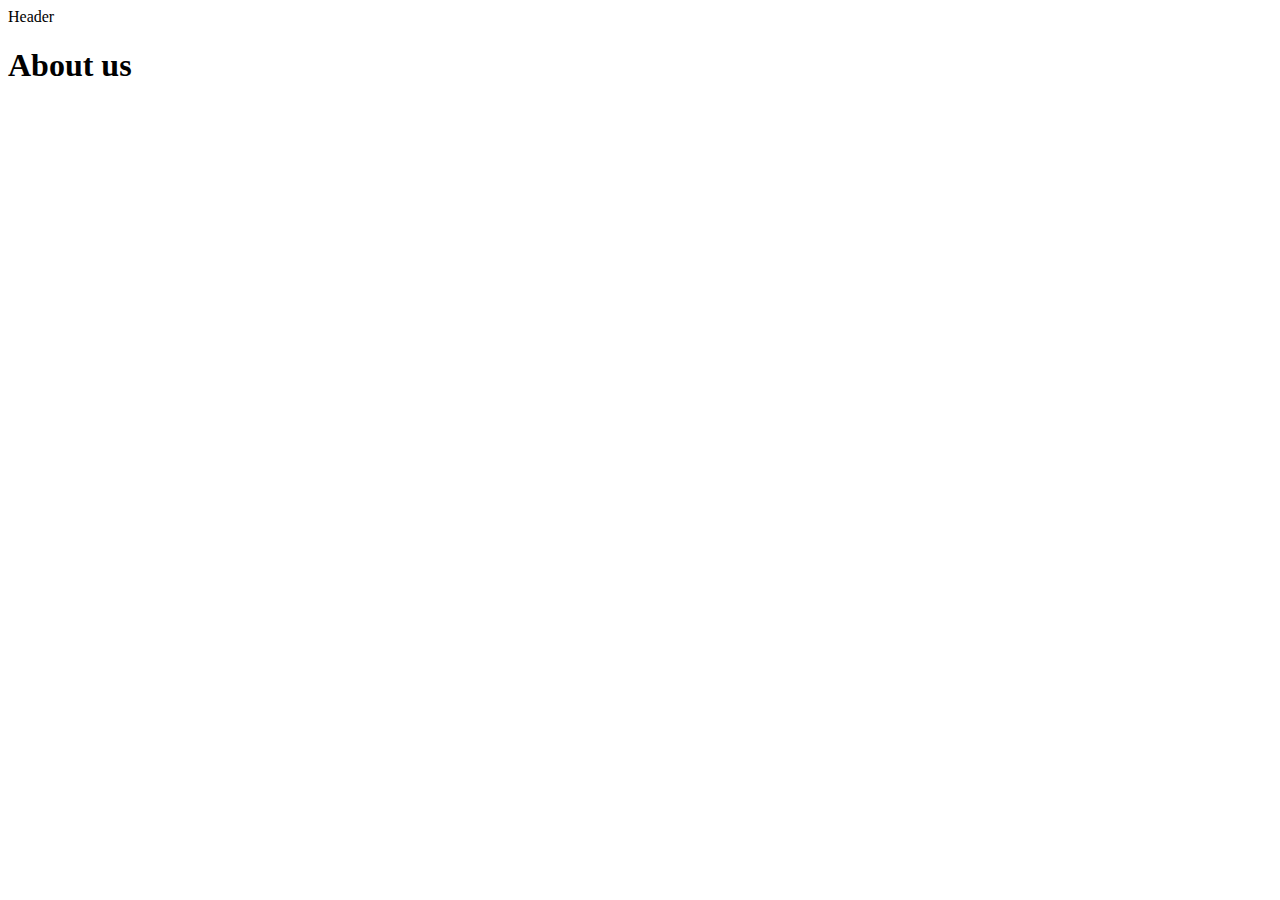
==== src/main/resources/templates/about.html @ 16aecc76 "Start project" ====
<!DOCTYPE html SYSTEM "http://thymeleaf.org/dtd/xhtml1-strict-thymeleaf-4.dtd">
<html lang="en" xmlns="http://www.w3.org/1999/xhtml"
      xmlns:th="http://www.thymeleaf.org">
<head>
    <meta charset="UTF-8">
    <title>About</title>
  <link rel="stylesheet" type="text/css" media="all"
        th:href="@{/css/bootstrap.min.css}" href="/css/style.css"/>
  <script type="text/javascript" th:src="@{/js/bootstrap.bundle.min.js}"></script>
</head>
<body>
<div th:replace="~{fragments/header :: headerfragment}">Header</div>

<h1>About us</h1>
</body>
</html>
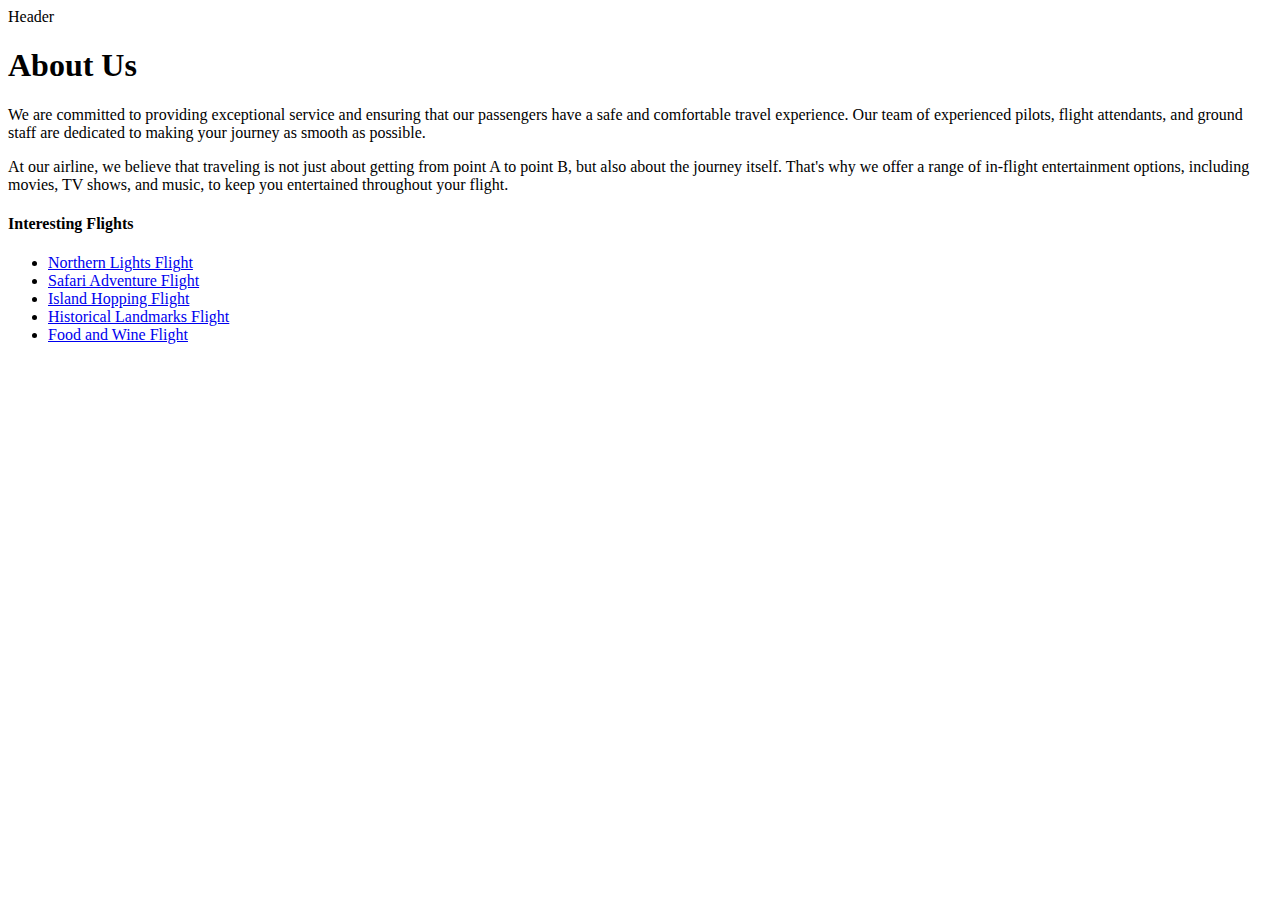
==== commit b8e56207: "Make Airport entity + Template layout" ====
--- a/src/main/resources/templates/about.html
+++ b/src/main/resources/templates/about.html
@@ -11,6 +11,24 @@
 <body>
 <div th:replace="~{fragments/header :: headerfragment}">Header</div>
 
-<h1>About us</h1>
+<div class="container my-5">
+    <div class="row">
+        <div class="col-md-8">
+            <h1>About Us</h1>
+            <p>We are committed to providing exceptional service and ensuring that our passengers have a safe and comfortable travel experience. Our team of experienced pilots, flight attendants, and ground staff are dedicated to making your journey as smooth as possible.</p>
+            <p>At our airline, we believe that traveling is not just about getting from point A to point B, but also about the journey itself. That's why we offer a range of in-flight entertainment options, including movies, TV shows, and music, to keep you entertained throughout your flight.</p>
+        </div>
+        <div class="col-md-4">
+            <h4>Interesting Flights</h4>
+            <ul class="list-unstyled">
+                <li><a href="#">Northern Lights Flight</a></li>
+                <li><a href="#">Safari Adventure Flight</a></li>
+                <li><a href="#">Island Hopping Flight</a></li>
+                <li><a href="#">Historical Landmarks Flight</a></li>
+                <li><a href="#">Food and Wine Flight</a></li>
+            </ul>
+        </div>
+    </div>
+</div>
 </body>
 </html>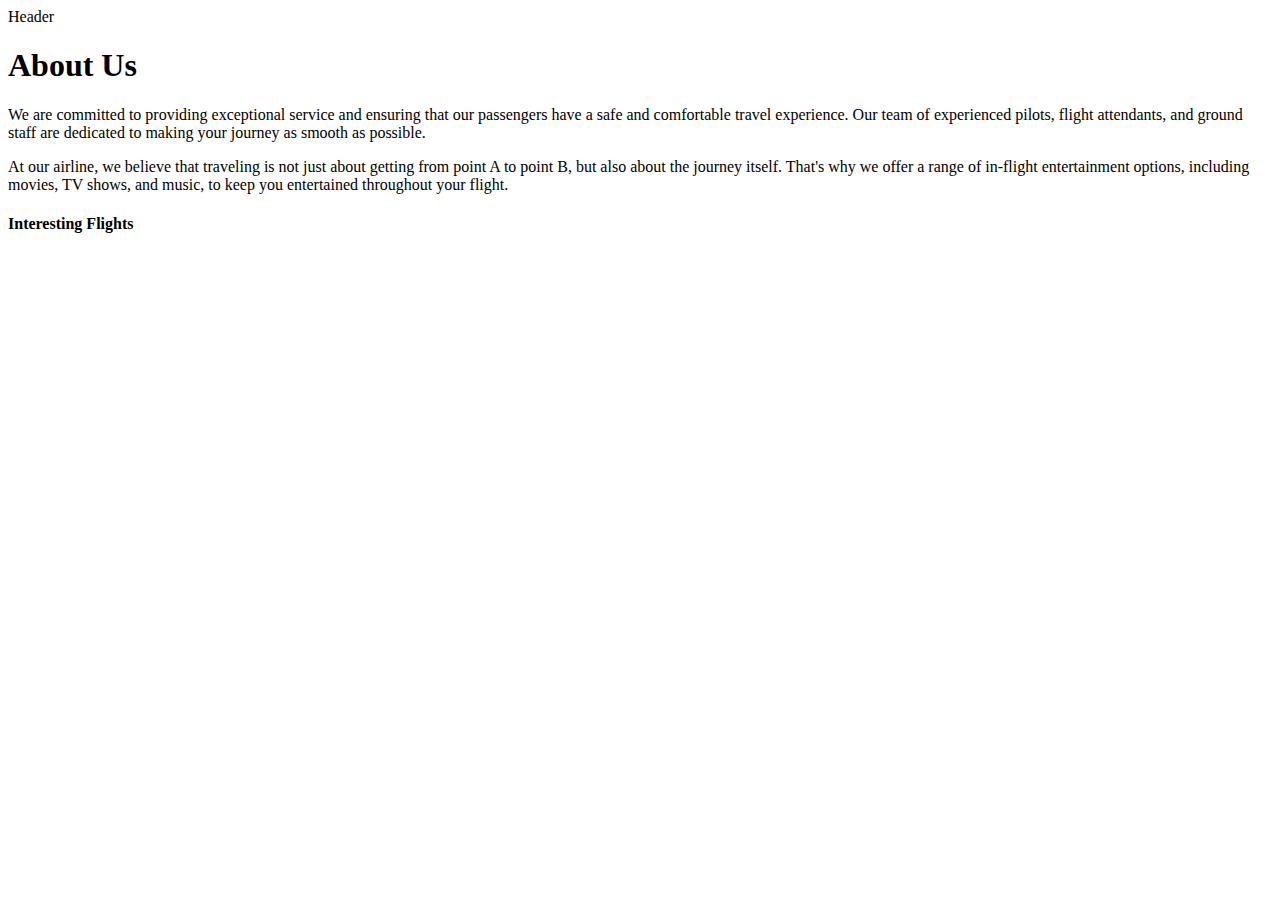
==== commit d1fc6a2b: "Maken van nieuwe templates + database connectie" ====
--- a/src/main/resources/templates/about.html
+++ b/src/main/resources/templates/about.html
@@ -4,9 +4,11 @@
 <head>
     <meta charset="UTF-8">
     <title>About</title>
-  <link rel="stylesheet" type="text/css" media="all"
-        th:href="@{/css/bootstrap.min.css}" href="/css/style.css"/>
-  <script type="text/javascript" th:src="@{/js/bootstrap.bundle.min.js}"></script>
+    <link rel="stylesheet" type="text/css" media="all"
+          th:href="@{/css/bootstrap.min.css}" href="/css/style.css"/>
+    <script type="text/javascript" th:src="@{/js/bootstrap.bundle.min.js}"></script>
+    <link rel="stylesheet" type="text/css" media="all" th:href="@{/css/stylesheet.css}" href="/css/stylesheet.css"/>
+
 </head>
 <body>
 <div th:replace="~{fragments/header :: headerfragment}">Header</div>
@@ -15,18 +17,18 @@
     <div class="row">
         <div class="col-md-8">
             <h1>About Us</h1>
-            <p>We are committed to providing exceptional service and ensuring that our passengers have a safe and comfortable travel experience. Our team of experienced pilots, flight attendants, and ground staff are dedicated to making your journey as smooth as possible.</p>
-            <p>At our airline, we believe that traveling is not just about getting from point A to point B, but also about the journey itself. That's why we offer a range of in-flight entertainment options, including movies, TV shows, and music, to keep you entertained throughout your flight.</p>
+            <p>We are committed to providing exceptional service and ensuring that our passengers have a safe and
+                comfortable travel experience. Our team of experienced pilots, flight attendants, and ground staff are
+                dedicated to making your journey as smooth as possible.</p>
+            <p>At our airline, we believe that traveling is not just about getting from point A to point B, but also
+                about the journey itself. That's why we offer a range of in-flight entertainment options, including
+                movies, TV shows, and music, to keep you entertained throughout your flight.</p>
         </div>
         <div class="col-md-4">
             <h4>Interesting Flights</h4>
-            <ul class="list-unstyled">
-                <li><a href="#">Northern Lights Flight</a></li>
-                <li><a href="#">Safari Adventure Flight</a></li>
-                <li><a href="#">Island Hopping Flight</a></li>
-                <li><a href="#">Historical Landmarks Flight</a></li>
-                <li><a href="#">Food and Wine Flight</a></li>
-            </ul>
+            <div th:each="flight: ${flights}">
+                <a th:text="|${flight.getDestination()}|" th:href="@{|/flightdetails/${flight.getId()}|}"></a>
+            </div>
         </div>
     </div>
 </div>
